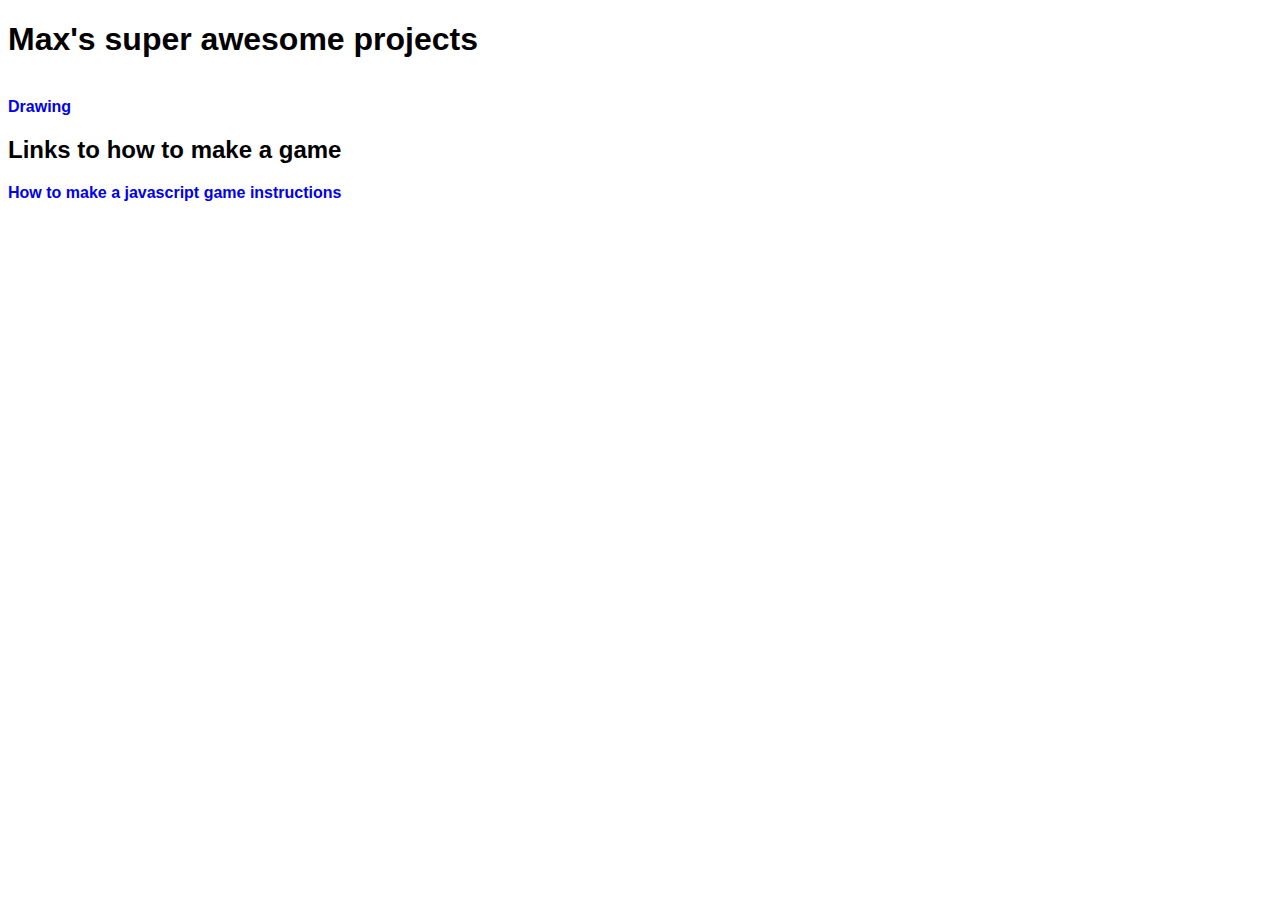
==== index.html @ 58f523d9 "initial files" ====
<!DOCTYPE html>
<html lang="en">
<head>
    <meta charset="UTF-8">
    <!-- this links to the style.css file. you need this to change colors -->
    <link rel="stylesheet" href="./style.css">
    <meta name="viewport" content="width=device-width, initial-scale=1.0">
    <title>HELLO</title>
</head>
<body>


    
    <!-- <h1> = page title -->
    <h1 id="title"> Max's super awesome projects</h1>

    <!-- <br> = new line -->
    <br>
    
    <!-- a href = link -->
    <a href="./drawing/drawing.html">Drawing</a></div>

    <br>

    <!-- links to how to make the game -->
    <h2>Links to how to make a game</h2>
    <a href="https://www.w3schools.com/graphics/game_intro.asp">How to make a javascript game instructions</a>
        
    <!-- this links to the javascript file. you need this to make the game work -->
    <script type="text/javascript" src="./index.js"></script>
</body>
</html>
---- style.css ----
body{
    /* padding:50px 100px; */
    font-family: Arial, Helvetica, sans-serif;
    background-color: ;
    
}

a{
    font-weight: bold;
    text-decoration: none;
}
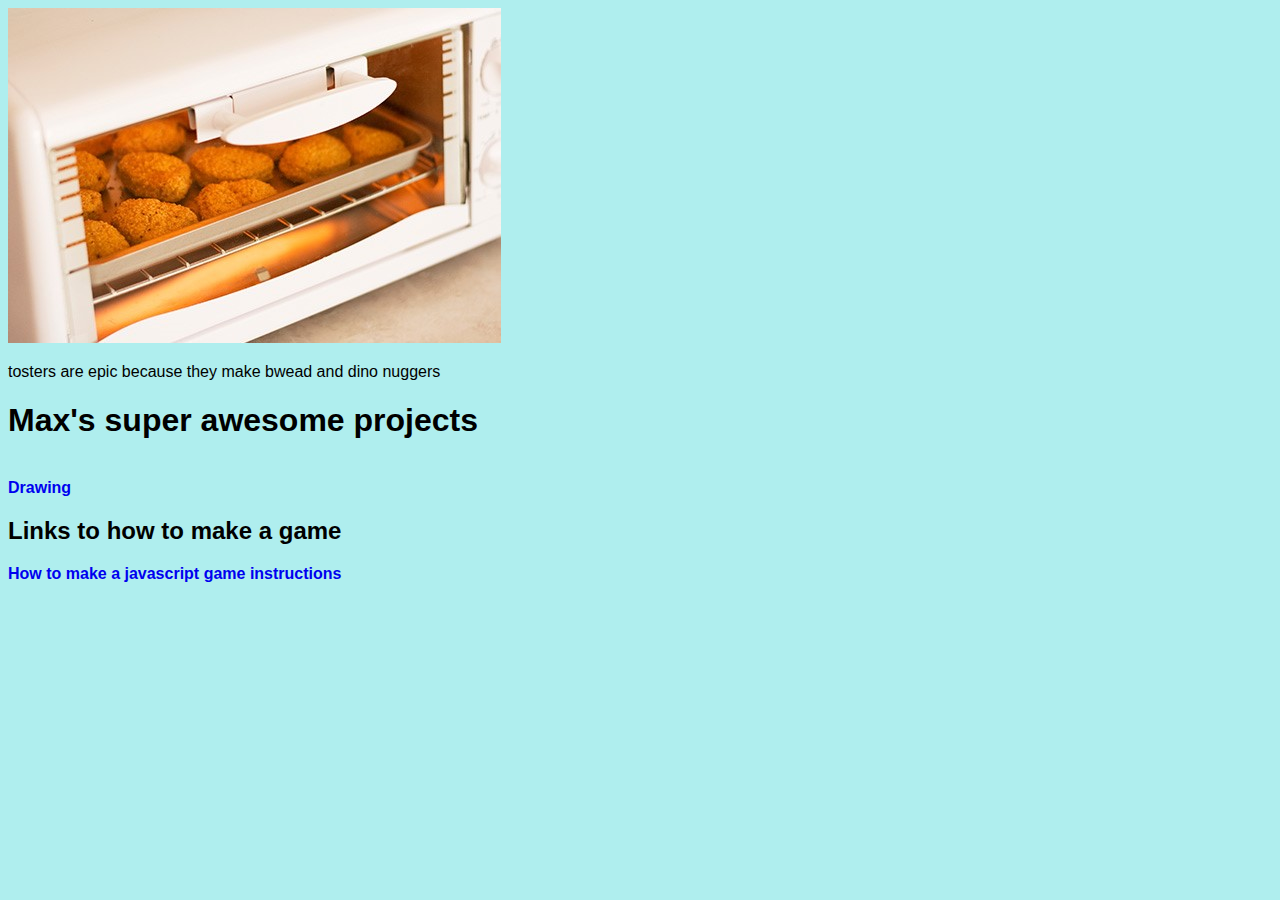
==== commit c378c40a: "pictures and colors" ====
--- a/index.html
+++ b/index.html
@@ -8,9 +8,11 @@
     <title>HELLO</title>
 </head>
 <body>
+<img src="nugger.jpg">
+<p>
+tosters are epic because they make bwead and dino nuggers
+</p>
 
-
-    
     <!-- <h1> = page title -->
     <h1 id="title"> Max's super awesome projects</h1>
 
--- a/style.css
+++ b/style.css
@@ -1,11 +1,11 @@
 body{
     /* padding:50px 100px; */
     font-family: Arial, Helvetica, sans-serif;
-    background-color: ;
+    background-color: PaleTurquoise;
     
 }
 
 a{
     font-weight: bold;
     text-decoration: none;
-}+}
